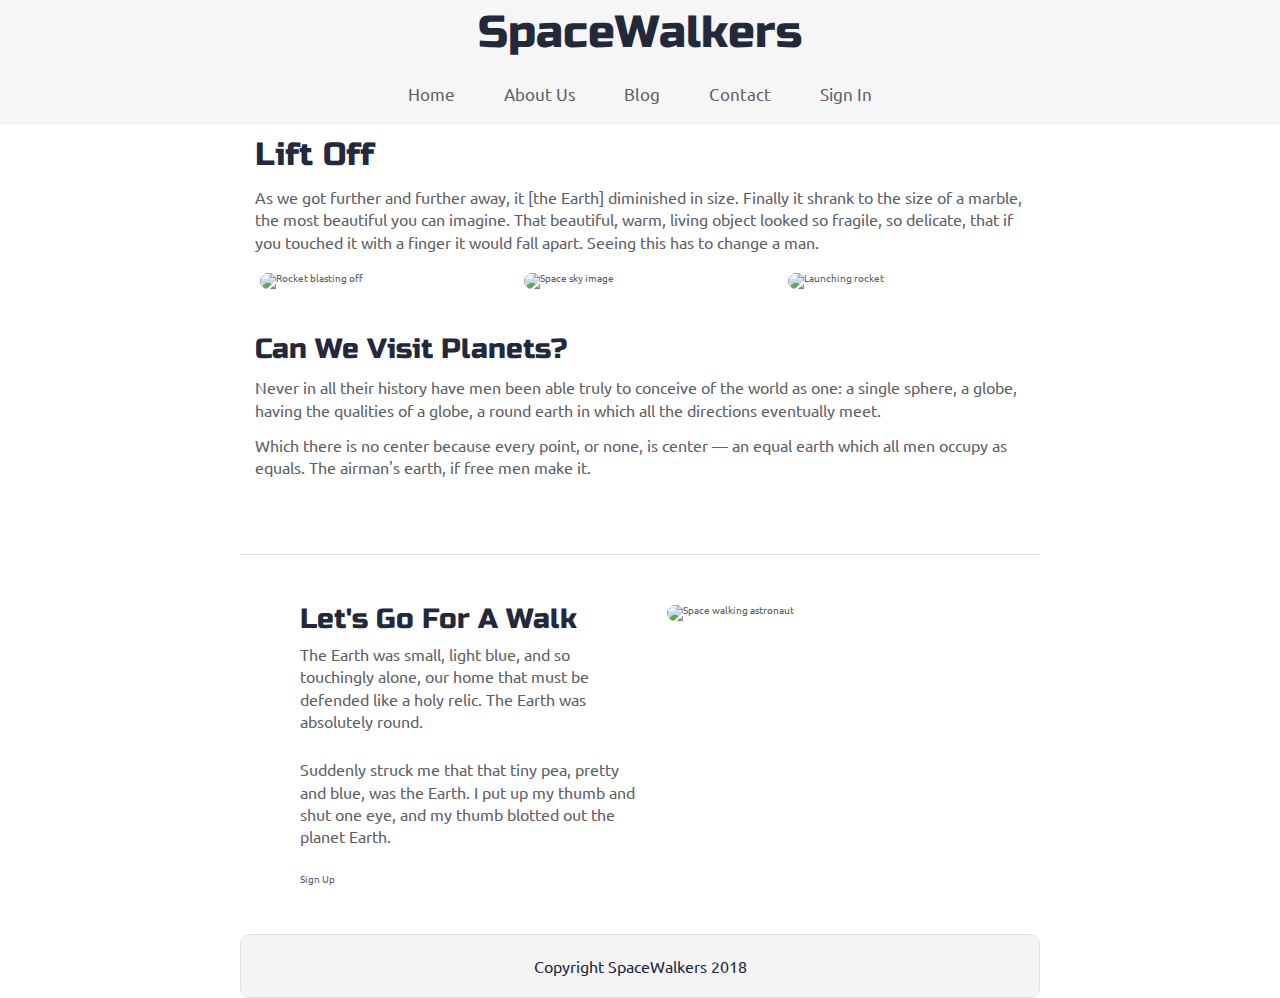
==== index.html @ 5b33f95e "initial commit and add nav section for desktop view" ====
<!doctype html>

<html lang="en">
<head>
  <meta charset="utf-8">
  <meta name="viewport" content="width=device-width, initial-scale=1">
  <title>SpaceWalkers</title>

  <link href="https://fonts.googleapis.com/css?family=Russo+One|Ubuntu" rel="stylesheet">
  <link href="css/index.css" rel="stylesheet">

  <!--[if lt IE 9]>
    <script src="https://cdnjs.cloudflare.com/ajax/libs/html5shiv/3.7.3/html5shiv.js"></script>
  <![endif]-->
</head>

<body>

 <!-- navigation code here -->
  <nav>
    <h1>SpaceWalkers</h1>
    <div class="nav-links">
      <a href="#">Home</a>
      <a href="#">About Us</a>
      <a href="#">Blog</a>
      <a href="#">Contact</a>
      <a href="#">Sign In</a>
    </div>
  </nav>
  <div class="container home">

    <header class="intro">
       <!-- image code here -->

      <h2>Lift Off</h2>
    
      <p>As we got further and further away, it [the Earth] diminished in size. Finally it shrank to the size of a marble, the most beautiful you can imagine. That beautiful, warm, living object looked so fragile, so delicate, that if you touched it with a finger it would fall apart. Seeing this has to change a man.</p>
    </header>

    <section class="space-images">
        <img src="img/blast.png" class="blast" alt="Rocket blasting off">
        <img src="img/sky.png" class="sky" alt="Space sky image">
        <img src="img/launch.png" class="launch" alt="Launching rocket">
    </section>
   
    <section class="visit-planets">
     
      <h3>Can We Visit Planets?</h3>
    
      <p>Never in all their history have men been able truly to conceive of the world as one: a single sphere, a globe, having the qualities of a globe, a round earth in which all the directions eventually meet.</p>
    
      <p>Which there is no center because every point, or none, is center — an equal earth which all men occupy as equals. The airman's earth, if free men make it.</p>
    </section>
    
    <section class="walk">
      <div class="walk-text">
        <h3>Let's Go For A Walk</h3>

        <p>The Earth was small, light blue, and so touchingly alone, our home that must be defended like a holy relic. The Earth was absolutely round.</p>
      
        <p>Suddenly struck me that that tiny pea, pretty and blue, was the Earth. I put up my thumb and shut one eye, and my thumb blotted out the planet Earth.</p>
      
        <div class="btn">
          Sign Up
        </div>
      </div>
      
      <div class="walk-img">
          <img src="img/space-walk.png" alt="Space walking astronaut">
      </div>

    </section>

    <footer>
      <p>Copyright SpaceWalkers 2018</p>
    </footer>

  </div>
</body>
</html>
---- css/index.css ----
/* http://meyerweb.com/eric/tools/css/reset/ 
   v2.0 | 20110126
   License: none (public domain)
*/
html,
body,
div,
span,
applet,
object,
iframe,
h1,
h2,
h3,
h4,
h5,
h6,
p,
blockquote,
pre,
a,
abbr,
acronym,
address,
big,
cite,
code,
del,
dfn,
em,
img,
ins,
kbd,
q,
s,
samp,
small,
strike,
strong,
sub,
sup,
tt,
var,
b,
u,
i,
center,
dl,
dt,
dd,
ol,
ul,
li,
fieldset,
form,
label,
legend,
table,
caption,
tbody,
tfoot,
thead,
tr,
th,
td,
article,
aside,
canvas,
details,
embed,
figure,
figcaption,
footer,
header,
hgroup,
menu,
nav,
output,
ruby,
section,
summary,
time,
mark,
audio,
video {
  margin: 0;
  padding: 0;
  border: 0;
  font-size: 100%;
  font: inherit;
  vertical-align: baseline;
}
/* HTML5 display-role reset for older browsers */
article,
aside,
details,
figcaption,
figure,
footer,
header,
hgroup,
menu,
nav,
section {
  display: block;
}
body {
  line-height: 1;
}
ol,
ul {
  list-style: none;
}
blockquote,
q {
  quotes: none;
}
blockquote:before,
blockquote:after,
q:before,
q:after {
  content: '';
  content: none;
}
table {
  border-collapse: collapse;
  border-spacing: 0;
}
* {
  box-sizing: border-box;
}
html {
  font-size: 62.5%;
}
html,
body {
  font-family: 'Ubuntu', sans-serif;
  color: #5E6164;
}
h1,
h2,
h3,
h4,
h5 {
  font-family: 'Russo One', sans-serif;
  color: #23293B;
}
h2 {
  font-size: 3.2rem;
}
h3 {
  font-size: 2.8rem;
}
p {
  font-size: 1.6rem;
  line-height: 1.4;
}
.container {
  max-width: 800px;
  width: 100%;
  margin: 0 auto;
}
a {
  text-decoration: none;
  color: inherit;
}
nav {
  background: #F6F6F6;
  border-bottom: 2px solid #F1F1F1;
}
nav h1 {
  font-size: 4.5rem;
  text-align: center;
  padding: 1rem;
}
nav .nav-links {
  margin: 1rem auto;
  display: flex;
  width: 40%;
  justify-content: space-around;
  align-items: center;
}
nav .nav-links a {
  font-size: 1.7rem;
  padding: 1rem;
}
nav .nav-links a:hover {
  text-decoration: underline;
}
footer {
  color: #22283B;
  background: #f4f4f4;
  padding: 20px 0;
  border: 1px double #e0e0e0;
  border-radius: 10px;
  display: flex;
  justify-content: center;
  align-items: center;
}
.home .intro h2 {
  padding: 15px;
}
.home .intro p {
  padding: 0 15px;
}
.home .space-images {
  display: flex;
  flex-wrap: wrap;
  width: 100%;
}
.home .space-images img {
  width: 28%;
  margin: 20px 2.5%;
  border-radius: 20px;
  height: 100%;
}
.home .visit-planets {
  padding: 15px;
}
.home .visit-planets h3 {
  margin-top: 11px;
}
.home .visit-planets p {
  margin-top: 13px;
}
.home .walk {
  margin-top: 60px;
  border-top: 1px solid #dee2e6;
  padding: 50px 60px;
  display: flex;
  justify-content: center;
}
.home .walk .walk-text {
  width: 50%;
}
.home .walk .walk-text h3 {
  margin-bottom: 10px;
}
.home .walk .walk-text p {
  margin-bottom: 26px;
}
.home .walk .walk-img {
  width: 46%;
  margin-left: 4%;
}
.home .walk .walk-img img {
  width: 100%;
  height: auto;
  border-radius: 10px;
}
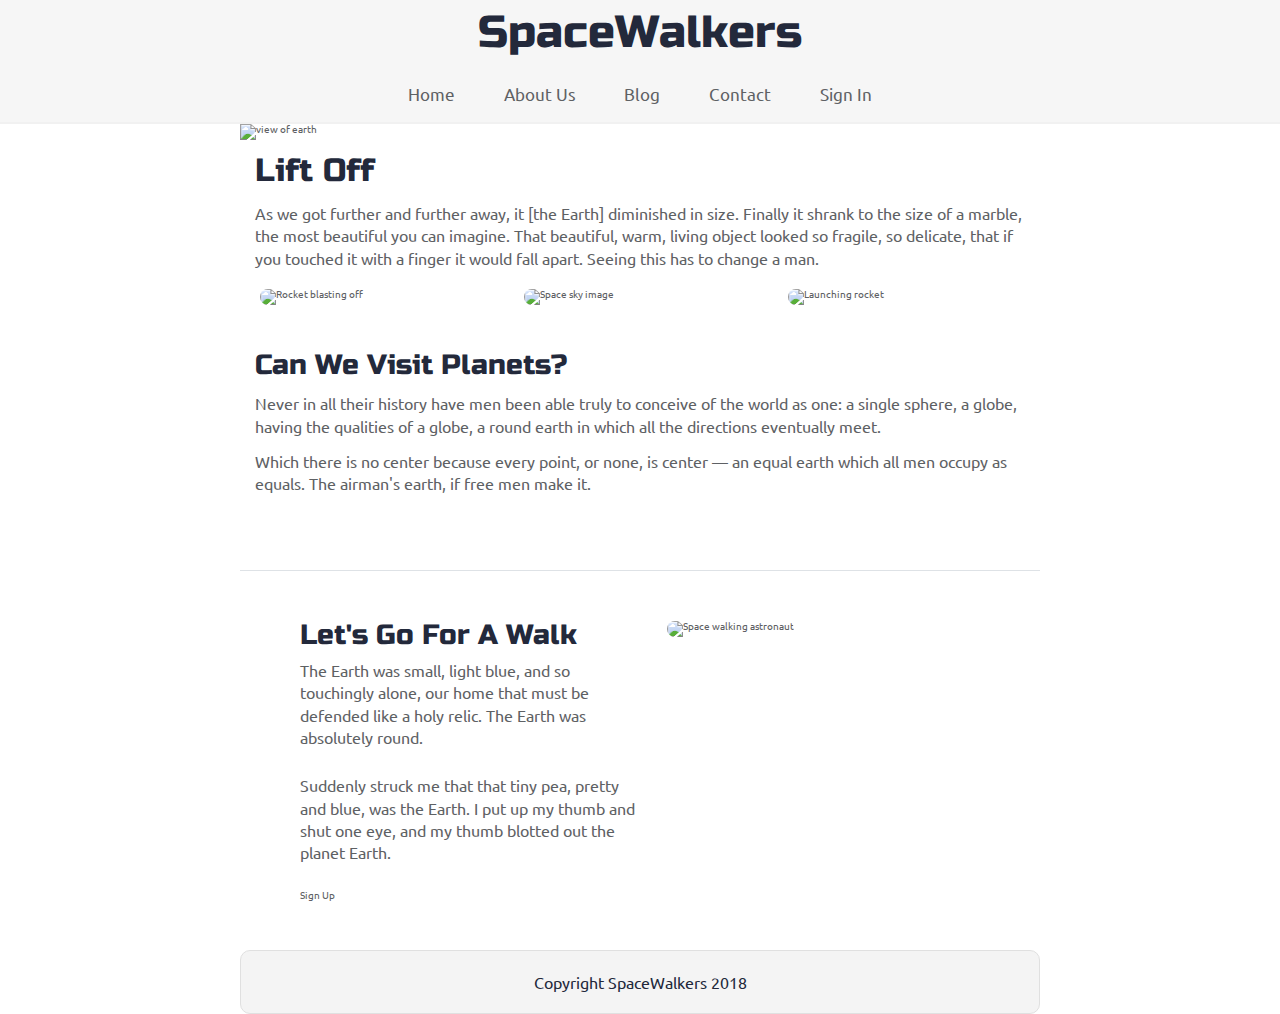
==== commit 8773d427: "add header image" ====
--- a/index.html
+++ b/index.html
@@ -31,7 +31,7 @@
 
     <header class="intro">
        <!-- image code here -->
-
+      <img src="img/main-header.png" alt="view of earth">
       <h2>Lift Off</h2>
     
       <p>As we got further and further away, it [the Earth] diminished in size. Finally it shrank to the size of a marble, the most beautiful you can imagine. That beautiful, warm, living object looked so fragile, so delicate, that if you touched it with a finger it would fall apart. Seeing this has to change a man.</p>
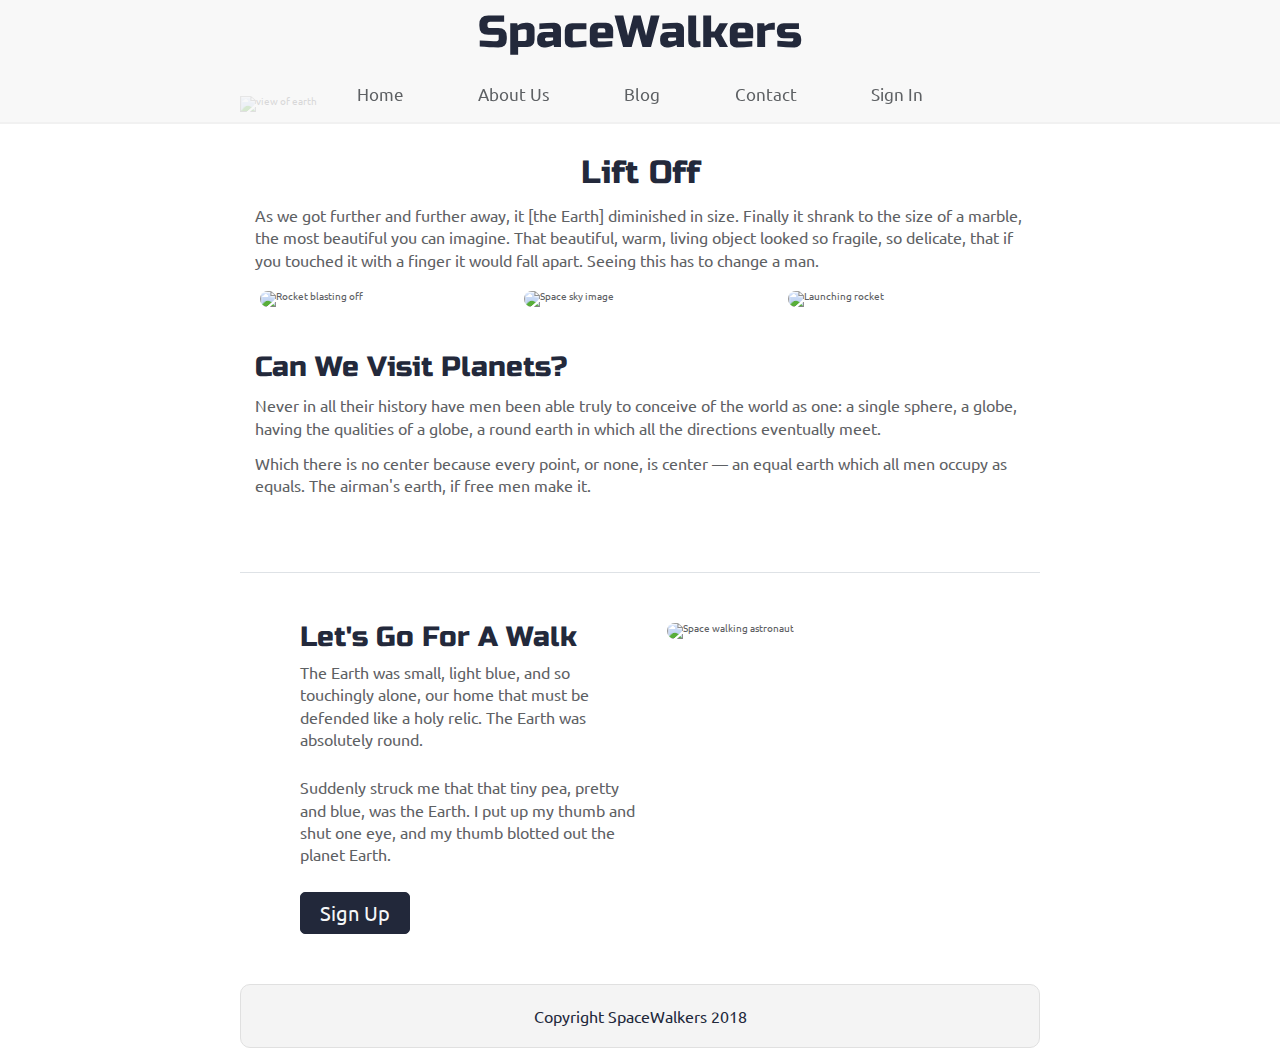
==== commit cd03e096: "add sign in page and fixed nav with opacity" ====
--- a/index.html
+++ b/index.html
@@ -24,7 +24,7 @@
       <a href="#">About Us</a>
       <a href="#">Blog</a>
       <a href="#">Contact</a>
-      <a href="#">Sign In</a>
+      <a href="signin.html">Sign In</a>
     </div>
   </nav>
   <div class="container home">
--- a/css/index.css
+++ b/css/index.css
@@ -136,6 +136,14 @@
 body {
   font-family: 'Ubuntu', sans-serif;
   color: #5E6164;
+  height: 100%;
+  padding-top: 4.8rem;
+}
+@media (max-width: 500px) {
+  html,
+  body {
+    padding-top: 3.6rem;
+  }
 }
 h1,
 h2,
@@ -158,31 +166,67 @@
 .container {
   max-width: 800px;
   width: 100%;
+  min-height: 90%;
   margin: 0 auto;
+}
+@media (max-width: 500px) {
+  .container {
+    display: flex;
+    flex-direction: column;
+    justify-content: space-around;
+    align-items: center;
+  }
 }
 a {
   text-decoration: none;
   color: inherit;
 }
 nav {
-  background: #F6F6F6;
+  width: 100%;
+  background: rgba(246, 246, 246, 0.8);
   border-bottom: 2px solid #F1F1F1;
+  position: fixed;
+  top: 0;
+  left: 0;
+  z-index: 3;
 }
 nav h1 {
   font-size: 4.5rem;
   text-align: center;
   padding: 1rem;
 }
+@media (max-width: 500px) {
+  nav h1 {
+    font-size: 3.5rem;
+    padding: 0.5rem;
+  }
+}
 nav .nav-links {
   margin: 1rem auto;
   display: flex;
-  width: 40%;
+  flex-direction: row;
   justify-content: space-around;
   align-items: center;
+  width: 50%;
+}
+@media (max-width: 500px) {
+  nav .nav-links {
+    width: 100%;
+    display: flex;
+    flex-direction: row;
+    justify-content: center;
+    align-items: center;
+  }
 }
 nav .nav-links a {
   font-size: 1.7rem;
   padding: 1rem;
+}
+@media (max-width: 500px) {
+  nav .nav-links a {
+    font-size: 1.2rem;
+    padding: 0.8rem;
+  }
 }
 nav .nav-links a:hover {
   text-decoration: underline;
@@ -197,15 +241,44 @@
   justify-content: center;
   align-items: center;
 }
+@media (max-width: 500px) {
+  footer {
+    width: 100%;
+  }
+}
+.home h2 {
+  text-align: center;
+  padding: 2.5rem;
+  margin-top: 3rem;
+}
 .home .intro h2 {
   padding: 15px;
 }
+@media (max-width: 500px) {
+  .home .intro h2 {
+    font-size: 2.5rem;
+  }
+}
 .home .intro p {
   padding: 0 15px;
 }
+@media (max-width: 500px) {
+  .home .intro p {
+    font-size: 1.4rem;
+  }
+}
+.home .intro img {
+  width: 100%;
+}
+@media (max-width: 500px) {
+  .home .intro img {
+    width: 100%;
+    height: 9rem;
+    border-radius: 5px;
+  }
+}
 .home .space-images {
   display: flex;
-  flex-wrap: wrap;
   width: 100%;
 }
 .home .space-images img {
@@ -214,14 +287,35 @@
   border-radius: 20px;
   height: 100%;
 }
+@media (max-width: 500px) {
+  .home .space-images img:not(:first-child) {
+    display: none;
+  }
+}
+@media (max-width: 500px) {
+  .home .space-images img {
+    width: 98%;
+  }
+}
 .home .visit-planets {
   padding: 15px;
 }
 .home .visit-planets h3 {
   margin-top: 11px;
 }
+@media (max-width: 500px) {
+  .home .visit-planets h3 {
+    margin-top: 8px;
+    font-size: 2.5rem;
+  }
+}
 .home .visit-planets p {
   margin-top: 13px;
+}
+@media (max-width: 500px) {
+  .home .visit-planets p {
+    font-size: 1.4rem;
+  }
 }
 .home .walk {
   margin-top: 60px;
@@ -230,21 +324,117 @@
   display: flex;
   justify-content: center;
 }
+@media (max-width: 500px) {
+  .home .walk {
+    padding: 0;
+    margin-top: 2rem;
+    border-top: 1px solid #dee2e6;
+    display: flex;
+    flex-direction: column-reverse;
+    justify-content: space-around;
+    align-items: center;
+  }
+}
 .home .walk .walk-text {
   width: 50%;
 }
+@media (max-width: 500px) {
+  .home .walk .walk-text {
+    width: 95%;
+    margin-top: 1.5rem;
+  }
+}
 .home .walk .walk-text h3 {
   margin-bottom: 10px;
 }
 .home .walk .walk-text p {
   margin-bottom: 26px;
+}
+@media (max-width: 500px) {
+  .home .walk .walk-text p {
+    font-size: 1.4rem;
+  }
+}
+.home .walk .walk-text .btn {
+  width: 11rem;
+  background-color: #22283A;
+  color: #F6F7F8;
+  border-radius: 5px;
+  text-align: center;
+  font-size: 2rem;
+  padding: 1rem;
+  border: 1px solid #22283A;
+  transition: background-color 0.5s;
+  cursor: pointer;
+}
+.home .walk .walk-text .btn:hover {
+  width: 11rem;
+  background-color: #F6F7F8;
+  color: #22283A;
+  border-radius: 5px;
+  text-align: center;
+  border: 1px solid #22283A;
+}
+@media (max-width: 500px) {
+  .home .walk .walk-text .btn {
+    width: 95%;
+    background-color: #22283A;
+    color: #F6F7F8;
+    border-radius: 5px;
+    text-align: center;
+    display: block;
+    margin: 1rem auto;
+    font-size: 1.7rem;
+    padding: 2rem;
+  }
 }
 .home .walk .walk-img {
   width: 46%;
   margin-left: 4%;
+}
+@media (max-width: 500px) {
+  .home .walk .walk-img {
+    margin-left: 0;
+    margin-top: 1.3rem;
+    width: 98%;
+  }
 }
 .home .walk .walk-img img {
   width: 100%;
   height: auto;
   border-radius: 10px;
 }
+.home form {
+  display: flex;
+  flex-direction: column;
+  justify-content: space-around;
+  align-items: center;
+  width: 90%;
+  margin: 5rem auto;
+}
+.home form input {
+  width: 80%;
+  max-width: 50rem;
+  margin-bottom: 10px;
+  background-color: #F6F7F8;
+  border: none;
+  padding: 20px 10px;
+}
+@media (max-width: 500px) {
+  .home form input {
+    width: 100%;
+  }
+}
+.home form button {
+  width: 11rem;
+  background-color: #22283A;
+  color: #F6F7F8;
+  border-radius: 5px;
+  text-align: center;
+  font-size: 2rem;
+  padding: 1rem;
+  margin: 5rem auto;
+  border: 1px solid #22283A;
+  transition: background-color 0.5s;
+  cursor: pointer;
+}
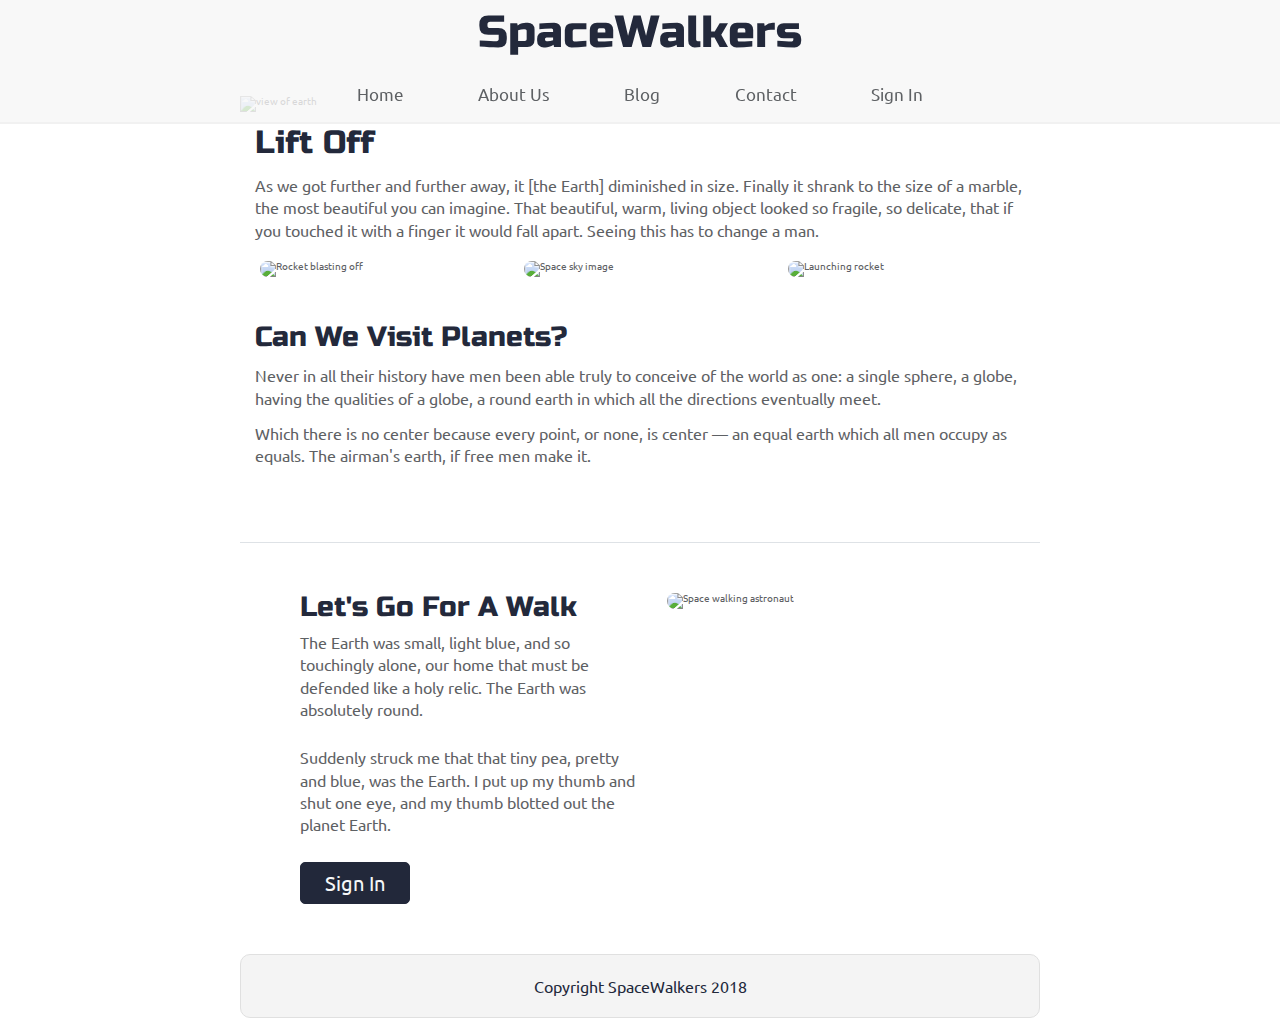
==== commit 88d57d9f: "add a href link to signin page" ====
--- a/index.html
+++ b/index.html
@@ -61,7 +61,7 @@
         <p>Suddenly struck me that that tiny pea, pretty and blue, was the Earth. I put up my thumb and shut one eye, and my thumb blotted out the planet Earth.</p>
       
         <div class="btn">
-          Sign Up
+            <a href="signin.html">Sign In</a>
         </div>
       </div>
       
--- a/css/index.css
+++ b/css/index.css
@@ -181,6 +181,14 @@
   text-decoration: none;
   color: inherit;
 }
+@keyframes type {
+  0% {
+    width: 0;
+  }
+  100% {
+    width: 29ch;
+  }
+}
 nav {
   width: 100%;
   background: rgba(246, 246, 246, 0.8);
@@ -246,10 +254,13 @@
     width: 100%;
   }
 }
-.home h2 {
-  text-align: center;
+.home h4 {
+  font-size: 1.5rem;
   padding: 2.5rem;
   margin-top: 3rem;
+  animation: type 4s steps(28), blink 0.5s infinite;
+  overflow: hidden;
+  white-space: nowrap;
 }
 .home .intro h2 {
   padding: 15px;
